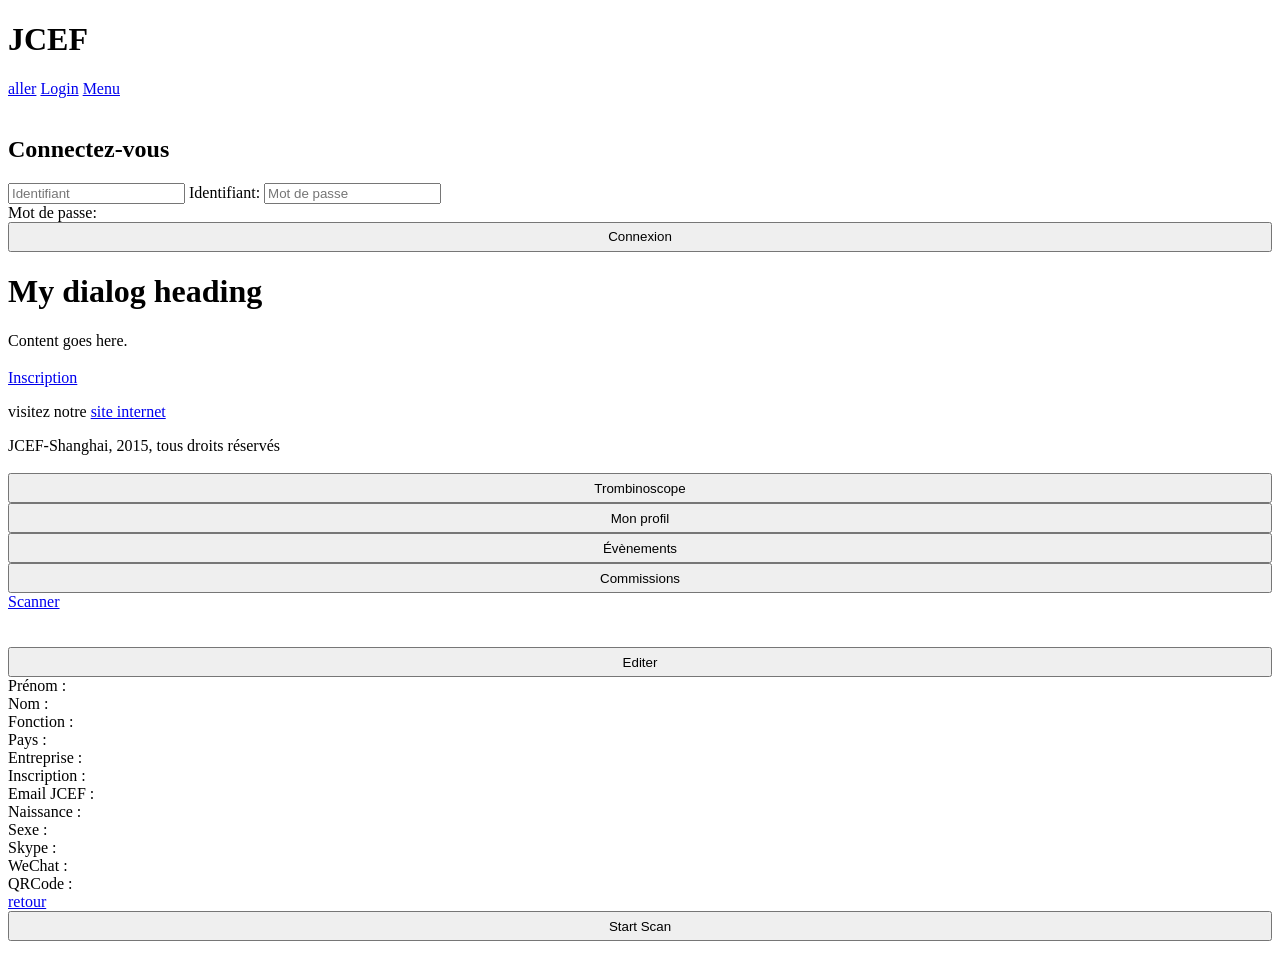
==== www/index.html @ 88a31dd6 "ajout trombi commissions + détail utilisateur" ====
<!DOCTYPE html>
<html>
    <head>
        <meta charset="utf-8" />
        <meta name="format-detection" content="telephone=no" />
        <meta name="viewport" content="user-scalable=no, initial-scale=1, maximum-scale=1, minimum-scale=1, width=device-width, height=device-height, target-densitydpi=device-dpi" />
        <link rel="stylesheet" href="js/jquery/jquery.mobile-1.4.5.min.css" />
        <script src="js/jquery/jquery-1.11.1.min.js"></script>
        <script src="js/jquery/jquery.mobile-1.4.5.min.js"></script>
        <script src="js/mustache.js"></script>
        <link rel="stylesheet" type="text/css" href="css/index.css" />
    </head>

    <body>

<!-- Header commun à toutes les pages -->
    <div data-role="header" data-position="fixed" data-theme="a">	<a href="#main_menu" data-transition="reveal" class="f-menu menu_control ui-btn-right ui-btn-corner-all ui-btn ui-icon-grid ui-btn-icon-notext ui-shadow" data-form="ui-icon" data-role="button"><span></span></a>
         <h1>JCEF</h1>

    </div>


    <div data-role="page" id="startPage">
        <a id="callScanPage" href="#scanPage">aller</a>
        <a id="callLoginPage" href="#loginPage">Login</a>
        <a id="callMenuPage" href="#menuPage">Menu</a>
        </div>
    


<!-- page de connexion si l'utilisateur n'a pas d'identifiant enregistré ou si celui-ci ne fonctionne plus -->
        <div data-role="page" id="loginPage">
            <div class= "statusBar">&nbsp;</div>
                    <div data-role="content" id="content">
                        <article id="connexionForm" class="component">
                            <header>
                                <h2>Connectez-vous</h2>
                            </header>
                                <div data-role="fieldcontain" class="ui-hide-label">
                                    <input type="text" class="largeInput" id="user_uuid" value="" placeholder="Identifiant" />
                                    <label for="user_uuid">Identifiant:</label>
                                    <input type="password" class="largeInput" id="user_password" value="" placeholder="Mot de passe" /> <br/>
                                    <label for="user_password">Mot de passe:</label>
                                </div>
                            <button data-theme="a" data-form="ui-btn-up-a" class=" ui-btn ui-btn-a ui-btn-icon-left ui-shadow ui-corner-all ui-icon-check" onclick="login()" data-role="none">Connexion</button>
                        </article>
                        <div data-role="popup" id="popupLogin" class="ui-content">
	                    	<div data-role="header">
		                    	<h1>My dialog heading</h1>
		                    </div>
		                    <div data-role="content">
			                    <p>Content goes here.</p>
			                </div>
			            </div>
                        <article id="otherPossibilities" class="component">
                            <header>
                                <h2></h2>
                            </header>
                            <div class="smallButtonBar">
                                <div class="smallButtonBarItem">
                                    <a href="#subscription" class="smallButtonBarItemButton" data-role="none">Inscription</a>
                                </div>
                            </div>
                        </article>

                        <footer>
                            <p>visitez notre <a href="http://dev-app.jcef-shanghai.com/Cartes/Site/View/">site internet</a> </p>
                            <div class="copyright">
                                JCEF-Shanghai, 2015, tous droits réservés
                            </div>
                        </footer>
                    </div>
        </div>
<!-- popup modèle 
        <div data-role="popup" class="popupBasic">
            	<h2></h2>
            	<p></p>       
            	<a data-inline="true" data-role="button" data-rel="back" href="#">Ok</a>        
            </div>
        
        <div data-role="popup" class="modalBasic">
            <h2></h2>
	        <p></p>
            <a id="kobutton" data-inline="true" data-role="button" href="#">Annuler</a>
            <a id="okbutton" data-inline="true" data-role="button" href="#">Confirmer</a>
        </div>
-->
            
<!-- Menu utilisateur -->
        <div data-role="page" id="menuPage">
            <div class= "statusBar">&nbsp;</div>  
        
           <div role='main' id='Boutons'>
             <button data-theme="a" data-form="ui-btn-up-a" class=" ui-btn ui-btn-a ui-btn-icon-left ui-shadow ui-corner-all ui-icon-check" onclick="openUsrTrombi();" data-role="none">Trombinoscope</button>
             <button data-theme="a" data-form="ui-btn-up-a" class=" ui-btn ui-btn-a ui-btn-icon-left ui-shadow ui-corner-all ui-icon-check" onclick="openMyProfil();" data-role="none">Mon profil</button>
             <button data-theme="a" data-form="ui-btn-up-a" class=" ui-btn ui-btn-a ui-btn-icon-left ui-shadow ui-corner-all ui-icon-check" onclick="openEvTrombi();" data-role="none">Évènements</button>
             <button data-theme="a" data-form="ui-btn-up-a" class=" ui-btn ui-btn-a ui-btn-icon-left ui-shadow ui-corner-all ui-icon-check" onclick="openComTrombi();" data-role="none">Commissions</button>
             <a href="#scanPage">Scanner</a>
           </div>
        </div>

<!-- Page de listing des prochains évènements affichée après le login -->
        <div data-role="page" id="eventTrombiPage">
            <div role='main' id='trombiEvents'></div>
        </div>

<!-- Page de listing des commissions -->
        <div data-role="page" id="comTrombiPage">
            <div role='main' id='trombiCommissions'></div>
        </div>

<!-- trombinoscope utilisateur -->
        <div data-role="page" id="users_trombinoscope">
            <div class= "statusBar">&nbsp;</div>
            <div role='main' id='trombiUsers'></div>
        </div>

<!-- pade de profil utilisateur -->
        <div data-role="page" id="user_profil">
            <div class= "statusBar">&nbsp;</div>
            <div role="main" id="userProfilDetails">
                <button data-theme="a" data-form="ui-btn-up-a" class=" ui-btn ui-btn-a ui-btn-icon-left ui-shadow ui-corner-all ui-icon-check" onclick="openEditUserProfil()" data-role="none">Editer</button>        
                <div id='userDetails'>
                   <div>
                    <div id="user_picture">             
                    </div>
                    </div>
                    <div>
                    <div id="user_surname">
                        Prénom : <span id="userVisuSurname"></span>
                    </div>
                    </div>
                    <div>
                    <div id="user_name">
                        Nom :  
                    </div>
                    </div>
                    <div>
                    <div id="user_jcef_function">
                        Fonction : 
                    </div>
                    </div>
                    <div>
                    <div id="user_nation">
                        Pays : 
                    </div>
                    </div>
                    <div>
                    <div id="user_company">
                        Entreprise : 
                    </div>
                    </div>
                    <div>
                    <div id="user_subscription_date">
                        Inscription : 
                    </div>
                    </div>
                    <div>
                    <div id="user_email_jcef">
                        Email JCEF :
                    </div>
                    </div>
                    <div>
                    <div id="user_birth">
                        Naissance :
                    </div>
                    </div>
                    <div>
                    <div id="user_sex">
                        Sexe : 
                    </div>
                    </div>
                    <div>
                    <div id="user_skype">
                        Skype : 
                    </div>
                    </div>
                    <div>
                    <div id="user_weixin">
                        WeChat : 
                    </div>
                    </div>
                    <div>
                    <div id="user_qr_code_url">
                        QRCode : 
                        <img src="https://chart.googleapis.com/chart?cht=qr&chl='.$user_concerned->user_qr_code_url.'&chs=100x100&choe=UTF-8&chld=L|2" alt="">
                    </div>
                    </div>
                </div>
            </div>
		</div>
    
<!-- page de lancement du scan d'un QRCode -->   
    <div data-role="page" id="scanPage">
        <div role="main" id="scanLaunchingPage">
            <a id="back" href="#startPage">retour</a>
            <button id="startScan">Start Scan</button>
            <div id="results"></div>
        </div>
    </div>
        
<!-- Panel menu de droite -->
    <div data-role="panel" id="main_menu" data-position="right" data-display="overlay" data-theme="a">
        <ul data-role="listview" id="menu_contents">
        </ul>
    </div>

        <script type="text/javascript" src="cordova.js"></script>
        <script type="text/javascript" src="js/app.js"></script>
    </body>
</html>
---- www/css/index.css ----
body {
    margin-top: 20px;
}

button {
    width: 100%;
    height: 30px;
}
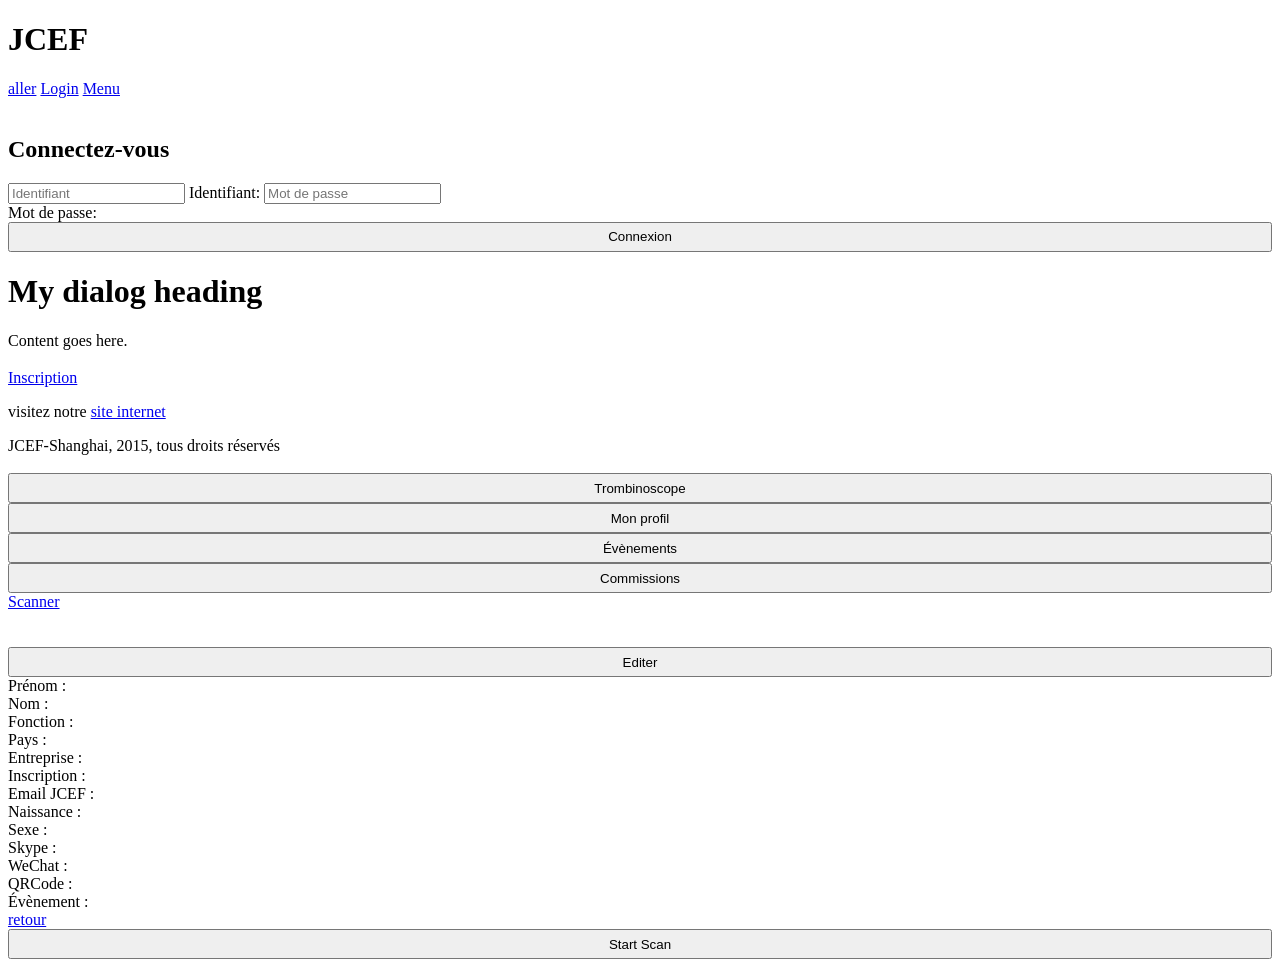
==== commit 83195dec: "ajout du bouton conditionnel de scan des codes" ====
--- a/www/index.html
+++ b/www/index.html
@@ -115,7 +115,7 @@
             <div role='main' id='trombiUsers'></div>
         </div>
 
-<!-- pade de profil utilisateur -->
+<!-- Profil utilisateur -->
         <div data-role="page" id="user_profil">
             <div class= "statusBar">&nbsp;</div>
             <div role="main" id="userProfilDetails">
@@ -189,6 +189,16 @@
                 </div>
             </div>
 		</div>
+   
+<!-- Event Profil -->
+       <div data-role="page" id="event_profil">
+           <div role="main" id="eventProfilDetails">
+               <div id="eventVisuSurname">
+                        Évènement : <span id="eventVisuSurname"></span>
+                </div>
+                <div id="startscan"></div>
+           </div>
+       </div>
     
 <!-- page de lancement du scan d'un QRCode -->   
     <div data-role="page" id="scanPage">
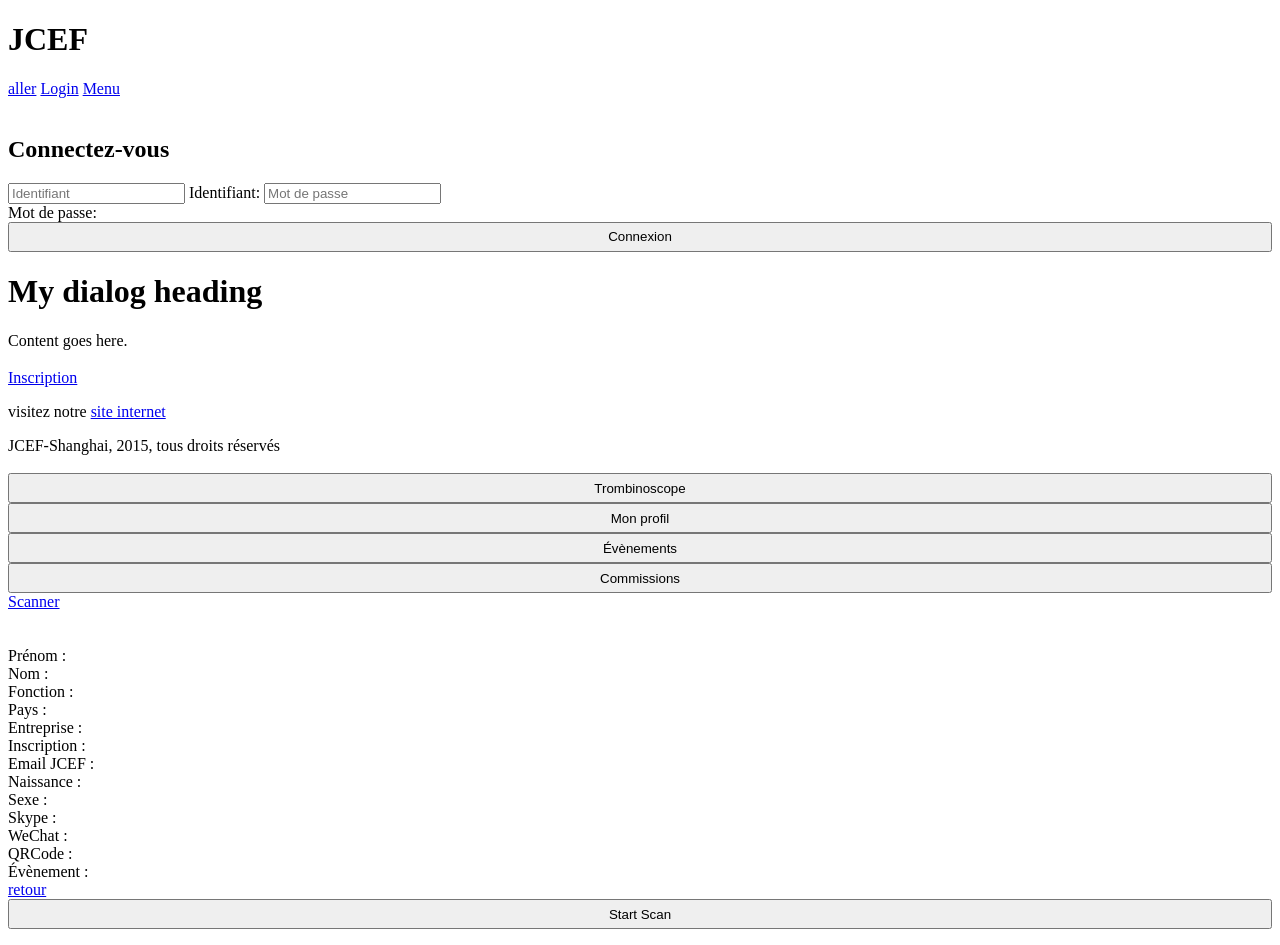
==== commit 8623391c: "ajout autocorrection + page de scan" ====
--- a/www/index.html
+++ b/www/index.html
@@ -21,8 +21,8 @@
 
 
     <div data-role="page" id="startPage">
-        <a id="callScanPage" href="#scanPage">aller</a>
-        <a id="callLoginPage" href="#loginPage">Login</a>
+        <a id="callScanPage" href="#">aller</a>
+        <a id="callLoginPage" href="#" onclick="openLogin()">Login</a>
         <a id="callMenuPage" href="#menuPage">Menu</a>
         </div>
     
@@ -118,8 +118,7 @@
 <!-- Profil utilisateur -->
         <div data-role="page" id="user_profil">
             <div class= "statusBar">&nbsp;</div>
-            <div role="main" id="userProfilDetails">
-                <button data-theme="a" data-form="ui-btn-up-a" class=" ui-btn ui-btn-a ui-btn-icon-left ui-shadow ui-corner-all ui-icon-check" onclick="openEditUserProfil()" data-role="none">Editer</button>        
+            <div role="main" id="userProfilDetails">      
                 <div id='userDetails'>
                    <div>
                     <div id="user_picture">             
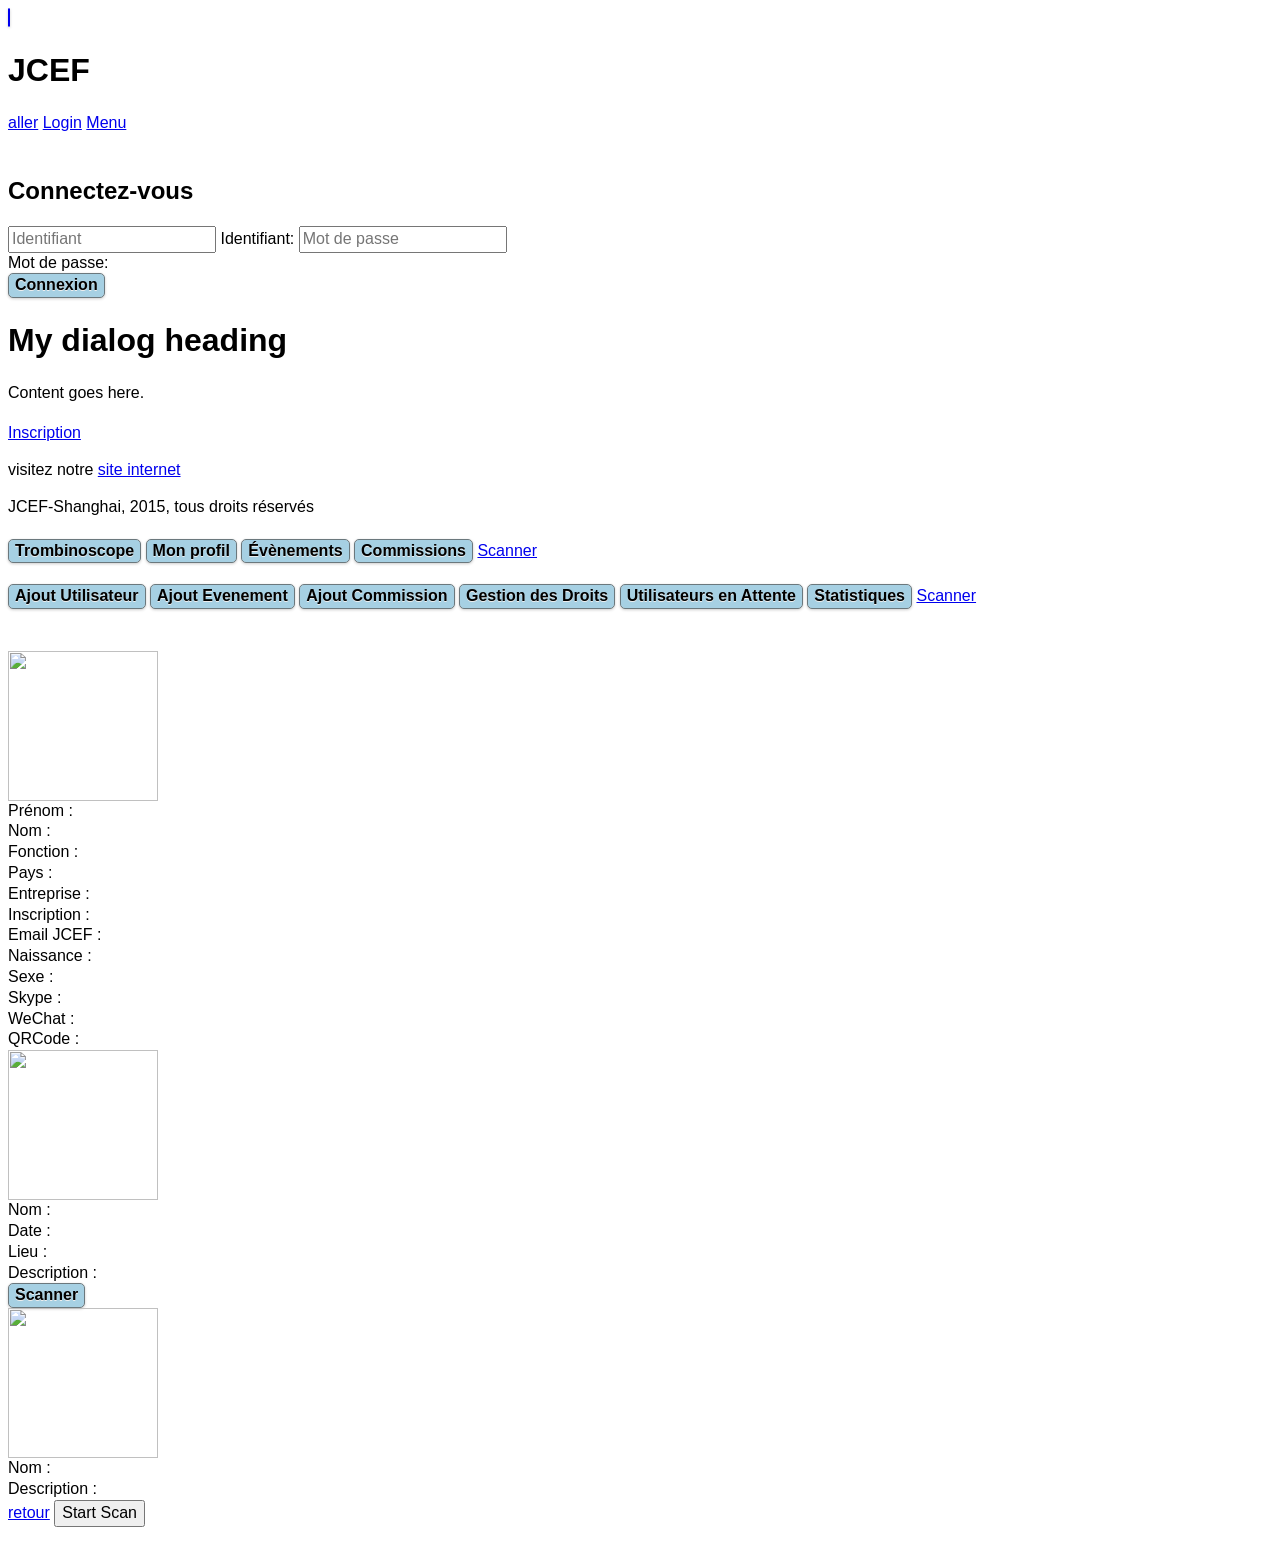
==== commit d0e9075a: "Panel Admin, Trombis, Ajout User" ====
--- a/www/index.html
+++ b/www/index.html
@@ -8,7 +8,7 @@
         <script src="js/jquery/jquery-1.11.1.min.js"></script>
         <script src="js/jquery/jquery.mobile-1.4.5.min.js"></script>
         <script src="js/mustache.js"></script>
-        <link rel="stylesheet" type="text/css" href="css/index.css" />
+        <link rel="stylesheet" type="text/css" href="css/JCEF-Mobile-Theme.css" />
     </head>
 
     <body>
@@ -99,6 +99,22 @@
            </div>
         </div>
 
+
+<!-- Menu utilisateur -->
+<div data-role="page" id="adminPage">
+    <div class= "statusBar">&nbsp;</div>  
+
+   <div role='main' id='Boutons'>
+     <button data-theme="a" data-form="ui-btn-up-a" class=" ui-btn ui-btn-a ui-btn-icon-left ui-shadow ui-corner-all ui-icon-check" onclick="openAddUser();" data-role="none">Ajout Utilisateur</button>
+     <button data-theme="a" data-form="ui-btn-up-a" class=" ui-btn ui-btn-a ui-btn-icon-left ui-shadow ui-corner-all ui-icon-check" onclick="openAddEvent();" data-role="none">Ajout Evenement</button>
+     <button data-theme="a" data-form="ui-btn-up-a" class=" ui-btn ui-btn-a ui-btn-icon-left ui-shadow ui-corner-all ui-icon-check" onclick="openAddCom();" data-role="none">Ajout Commission</button>
+     <button data-theme="a" data-form="ui-btn-up-a" class=" ui-btn ui-btn-a ui-btn-icon-left ui-shadow ui-corner-all ui-icon-check" onclick="openGestionDroits();" data-role="none">Gestion des Droits</button>
+     <button data-theme="a" data-form="ui-btn-up-a" class=" ui-btn ui-btn-a ui-btn-icon-left ui-shadow ui-corner-all ui-icon-check" onclick="openUsersAttente();" data-role="none">Utilisateurs en Attente</button>
+     <button data-theme="a" data-form="ui-btn-up-a" class=" ui-btn ui-btn-a ui-btn-icon-left ui-shadow ui-corner-all ui-icon-check" onclick="openStatistiques();" data-role="none">Statistiques</button>
+     <a href="#scanPage">Scanner</a>
+   </div>
+</div>
+
 <!-- Page de listing des prochains évènements affichée après le login -->
         <div data-role="page" id="eventTrombiPage">
             <div role='main' id='trombiEvents'></div>
@@ -121,68 +137,79 @@
             <div role="main" id="userProfilDetails">      
                 <div id='userDetails'>
                    <div>
-                    <div id="user_picture">             
-                    </div>
-                    </div>
-                    <div>
-                    <div id="user_surname">
+                    <div id="user_picture">
+                        <img id="userVisuImage" style="display:block; width:150px;height:150px;" src="" alt="">             
+                    </div>
+                    </div>
+                    <div>
+                    <div id="user_browse_picture">
+                        <span id="userBrowsePicture"></span>
+                    </div>
+                    </div>
+                    <div>
+                    <div id="div_user_surname">
                         Prénom : <span id="userVisuSurname"></span>
                     </div>
                     </div>
                     <div>
-                    <div id="user_name">
-                        Nom :  
-                    </div>
-                    </div>
-                    <div>
-                    <div id="user_jcef_function">
-                        Fonction : 
-                    </div>
-                    </div>
-                    <div>
-                    <div id="user_nation">
-                        Pays : 
-                    </div>
-                    </div>
-                    <div>
-                    <div id="user_company">
-                        Entreprise : 
-                    </div>
-                    </div>
-                    <div>
-                    <div id="user_subscription_date">
-                        Inscription : 
-                    </div>
-                    </div>
-                    <div>
-                    <div id="user_email_jcef">
-                        Email JCEF :
-                    </div>
-                    </div>
-                    <div>
-                    <div id="user_birth">
-                        Naissance :
-                    </div>
-                    </div>
-                    <div>
-                    <div id="user_sex">
-                        Sexe : 
-                    </div>
-                    </div>
-                    <div>
-                    <div id="user_skype">
-                        Skype : 
-                    </div>
-                    </div>
-                    <div>
-                    <div id="user_weixin">
-                        WeChat : 
-                    </div>
-                    </div>
-                    <div>
-                    <div id="user_qr_code_url">
+                    <div id="div_user_name">
+                        Nom : <span id="userVisuName"></span> 
+                    </div>
+                    </div>
+                    <div>
+                    <div id="div_user_jcef_function">
+                        Fonction : <span id="userVisuFonction"></span> 
+                    </div>
+                    </div>
+                    <div>
+                    <div id="div_user_nation">
+                        Pays : <span id="userVisuPays"></span> 
+                    </div>
+                    </div>
+                    <div>
+                    <div id="div_user_company">
+                        Entreprise : <span id="userVisuEntreprise"></span> 
+                    </div>
+                    </div>
+                    <div>
+                    <div id="div_user_subscription_date">
+                        Inscription : <span id="userVisuInscription"></span> 
+                    </div>
+                    </div>
+                    <div>
+                    <div id="div_user_email_jcef">
+                        Email JCEF :  <span id="userVisuEmailJCEF"></span> 
+                    </div>
+                    </div>
+                    <div>
+                    <div id="div_user_birth">
+                        Naissance :  <span id="userVisuNaissance"></span> 
+                    </div>
+                    </div>
+                    <div>
+                    <div id="div_user_sex">
+                        Sexe :  <span id="userVisuSexe"></span> 
+                    </div>
+                    </div>
+                    <div>
+                    <div id="div_user_skype">
+                        Skype : <span id="userVisuSkype"></span> 
+                    </div>
+                    </div>
+                    <div>
+                    <div id="div_user_weixin">
+                        WeChat : <span id="userVisuWechat"></span> 
+                    </div>
+                    </div>
+                    <div>
+                    <div id="div_user_qr_code_url">
                         QRCode : 
-                        <img src="https://chart.googleapis.com/chart?cht=qr&chl='.$user_concerned->user_qr_code_url.'&chs=100x100&choe=UTF-8&chld=L|2" alt="">
+                        <img id="userVisuQRCode" src="" alt="">
+                    </div>
+                    </div>
+                    <div>
+                    <div id="userVisuAddButton"> 
+                        
                     </div>
                     </div>
                 </div>
@@ -192,12 +219,44 @@
 <!-- Event Profil -->
        <div data-role="page" id="event_profil">
            <div role="main" id="eventProfilDetails">
-               <div id="eventVisuSurname">
-                        Évènement : <span id="eventVisuSurname"></span>
-                </div>
-                <div id="startscan"></div>
+               
+                        <div id="ev_picture">
+                            <img id="eventVisuImage" style="display:block; width:150px;height:150px;" src="" alt="">             
+                        </div>
+                        <div id="ev_name">
+                            Nom : <span id="eventVisuName"></span>
+                        </div>
+                        <div id="ev_date">
+                            Date : <span id="eventVisuDate"></span>
+                        </div>
+                        <div id="ev_address">
+                            Lieu : <span id="eventVisuLieu"></span>
+                        </div>
+                        <div id="ev_description">
+                            Description : <span id="eventVisuDescription"></span>
+                        </div>
+                
+                        <div id="startscan">
+                            <button data-theme="a" data-form="ui-btn-up-a" class=" ui-btn ui-btn-a ui-btn-icon-left ui-shadow ui-corner-all ui-icon-check" onclick="startScan()" data-role="none">Scanner</button>
+                        </div>
            </div>
        </div>
+
+<!-- Com Profil -->
+<div data-role="page" id="com_profil">
+   <div role="main" id="comProfilDetails">
+       
+            <div id="com_picture">
+                <img id="comVisuImage" style="display:block; width:150px;height:150px;" src="" alt="">             
+            </div>
+            <div id="com_name">
+                Nom : <span id="comVisuName"></span>
+            </div>
+            <div id="com_description">
+                Description : <span id="comVisuDescription"></span>
+            </div>
+    </div>
+</div>
     
 <!-- page de lancement du scan d'un QRCode -->   
     <div data-role="page" id="scanPage">
@@ -211,6 +270,8 @@
 <!-- Panel menu de droite -->
     <div data-role="panel" id="main_menu" data-position="right" data-display="overlay" data-theme="a">
         <ul data-role="listview" id="menu_contents">
+            <ul data-role="listview" id="admin_menu_contents">
+            </ul>
         </ul>
     </div>
 
--- a/www/css/JCEF-Mobile-Theme.css
+++ b/www/css/JCEF-Mobile-Theme.css
@@ -0,0 +1,747 @@
+/*!
+* jQuery Mobile 1.4.5
+* Git HEAD hash: 68e55e78b292634d3991c795f06f5e37a512decc <> Date: Fri Oct 31 2014 17:33:30 UTC
+* http://jquerymobile.com
+*
+* Copyright 2010, 2014 jQuery Foundation, Inc. and othercontributors
+* Released under the MIT license.
+* http://jquery.org/license
+*
+*/
+
+
+/* Globals */
+/* Font
+-----------------------------------------------------------------------------------------------------------*/
+html {
+	font-size: 100%;
+}
+body,
+input,
+select,
+textarea,
+button,
+.ui-btn {
+	font-size: 1em;
+	line-height: 1.3;
+	  font-family: sans-serif /*{global-font-family}*/;
+}
+legend,
+.ui-input-text input,
+.ui-input-search input {
+	color: inherit;
+	text-shadow: inherit;
+}
+/* Form labels (overrides font-weight bold in bars, and mini font-size) */
+.ui-mobile label,
+div.ui-controlgroup-label {
+	font-weight: normal;
+	font-size: 16px;
+}
+/* Separators
+-----------------------------------------------------------------------------------------------------------*/
+/* Field contain separator (< 28em) */
+.ui-field-contain {
+	border-bottom-color: #828282;
+	border-bottom-color: rgba(0,0,0,.15);
+	border-bottom-width: 1px;
+	border-bottom-style: solid;
+}
+/* Table opt-in classes: strokes between each row, and alternating row stripes */
+/* Classes table-stroke and table-stripe are deprecated in 1.4. */
+.table-stroke thead th,
+.table-stripe thead th,
+.table-stripe tbody tr:last-child {
+	border-bottom: 1px solid #d6d6d6; /* non-RGBA fallback */
+	border-bottom: 1px solid rgba(0,0,0,.1);
+}
+.table-stroke tbody th,
+.table-stroke tbody td {
+	border-bottom: 1px solid #e6e6e6; /* non-RGBA fallback  */
+	border-bottom: 1px solid rgba(0,0,0,.05);
+}
+.table-stripe.table-stroke tbody tr:last-child th,
+.table-stripe.table-stroke tbody tr:last-child td {
+	border-bottom: 0;
+}
+.table-stripe tbody tr:nth-child(odd) td,
+.table-stripe tbody tr:nth-child(odd) th {
+	background-color: #eeeeee; /* non-RGBA fallback  */
+	background-color: rgba(0,0,0,.04);
+}
+/* Buttons
+-----------------------------------------------------------------------------------------------------------*/
+.ui-btn,
+label.ui-btn {
+	font-weight: bold;
+	border-width: 1px;
+	border-style: solid;
+}
+.ui-btn {
+	text-decoration: none !important;
+}
+.ui-btn-active {
+	cursor: pointer;
+}
+/* Corner rounding
+-----------------------------------------------------------------------------------------------------------*/
+/* Class ui-btn-corner-all deprecated in 1.4 */
+.ui-corner-all {
+	-webkit-border-radius: .6em /*{global-radii-blocks}*/;
+	border-radius: .6em /*{global-radii-blocks}*/;
+}
+/* Buttons */
+.ui-btn-corner-all,
+.ui-btn.ui-corner-all,
+/* Slider track */
+.ui-slider-track.ui-corner-all,
+/* Flipswitch */
+.ui-flipswitch.ui-corner-all,
+/* Count bubble */
+.ui-li-count {
+	-webkit-border-radius: .3125em /*{global-radii-buttons}*/;
+	border-radius: .3125em /*{global-radii-buttons}*/;
+}
+/* Icon-only buttons */
+.ui-btn-icon-notext.ui-btn-corner-all,
+.ui-btn-icon-notext.ui-corner-all {
+	-webkit-border-radius: 1em;
+	border-radius: 1em;
+}
+/* Radius clip workaround for cleaning up corner trapping */
+.ui-btn-corner-all,
+.ui-corner-all {
+	-webkit-background-clip: padding;
+	background-clip: padding-box;
+}
+/* Popup arrow */
+.ui-popup.ui-corner-all > .ui-popup-arrow-guide {
+	left: .6em /*{global-radii-blocks}*/;
+	right: .6em /*{global-radii-blocks}*/;
+	top: .6em /*{global-radii-blocks}*/;
+	bottom: .6em /*{global-radii-blocks}*/;
+}
+/* Shadow
+-----------------------------------------------------------------------------------------------------------*/
+.ui-shadow {
+	-webkit-box-shadow: 0 1px 3px /*{global-box-shadow-size}*/ rgba(0,0,0,.2) /*{global-box-shadow-color}*/;
+	-moz-box-shadow: 0 1px 3px /*{global-box-shadow-size}*/ rgba(0,0,0,.2) /*{global-box-shadow-color}*/;
+	box-shadow: 0 1px 3px /*{global-box-shadow-size}*/ rgba(0,0,0,.2) /*{global-box-shadow-color}*/;
+}
+.ui-shadow-inset {
+	-webkit-box-shadow: inset 0 1px 3px /*{global-box-shadow-size}*/ rgba(0,0,0,.2) /*{global-box-shadow-color}*/;
+	-moz-box-shadow: inset 0 1px 3px /*{global-box-shadow-size}*/ rgba(0,0,0,.2) /*{global-box-shadow-color}*/;
+	box-shadow: inset 0 1px 3px /*{global-box-shadow-size}*/ rgba(0,0,0,.2) /*{global-box-shadow-color}*/;
+}
+.ui-overlay-shadow {
+	-webkit-box-shadow: 0 0 12px 		rgba(0,0,0,.6);
+	-moz-box-shadow: 0 0 12px 			rgba(0,0,0,.6);
+	box-shadow: 0 0 12px 				rgba(0,0,0,.6);
+}
+/* Icons
+-----------------------------------------------------------------------------------------------------------*/
+.ui-btn-icon-left:after,
+.ui-btn-icon-right:after,
+.ui-btn-icon-top:after,
+.ui-btn-icon-bottom:after,
+.ui-btn-icon-notext:after {
+	background-color: #666666 /*{global-icon-color}*/;
+	background-color: rgba(0,0,0,.15) /*{global-icon-disc}*/;
+	background-position: center center;
+	background-repeat: no-repeat;
+	-webkit-border-radius: 1em;
+	border-radius: 1em;
+}
+/* Alt icons */
+.ui-alt-icon.ui-btn:after,
+.ui-alt-icon .ui-btn:after,
+html .ui-alt-icon.ui-checkbox-off:after,
+html .ui-alt-icon.ui-radio-off:after,
+html .ui-alt-icon .ui-checkbox-off:after,
+html .ui-alt-icon .ui-radio-off:after {
+	background-color: #666666 /*{global-icon-color}*/;
+	background-color: rgba(0,0,0,.15) /*{global-icon-disc}*/;
+}
+/* No disc */
+.ui-nodisc-icon.ui-btn:after,
+.ui-nodisc-icon .ui-btn:after {
+	background-color: transparent;
+}
+/* Icon shadow */
+.ui-shadow-icon.ui-btn:after,
+.ui-shadow-icon .ui-btn:after {
+	-webkit-box-shadow: 0 1px 0 rgba(255,255,255,.3) /*{global-icon-shadow}*/;
+	-moz-box-shadow: 0 1px 0 rgba(255,255,255,.3) /*{global-icon-shadow}*/;
+	box-shadow: 0 1px 0 rgba(255,255,255,.3) /*{global-icon-shadow}*/;
+}
+/* Checkbox and radio */
+.ui-btn.ui-checkbox-off:after,
+.ui-btn.ui-checkbox-on:after,
+.ui-btn.ui-radio-off:after,
+.ui-btn.ui-radio-on:after {
+	display: block;
+	width: 18px;
+	height: 18px;
+	margin: -9px 2px 0 2px;
+}
+.ui-checkbox-off:after,
+.ui-btn.ui-radio-off:after {
+	filter: Alpha(Opacity=30);
+	opacity: .3;
+}
+.ui-btn.ui-checkbox-off:after,
+.ui-btn.ui-checkbox-on:after {
+	-webkit-border-radius: .1875em;
+	border-radius: .1875em;
+}
+.ui-btn.ui-checkbox-off:after {
+	background-color: #666;
+	background-color: rgba(0,0,0,.3);
+}
+.ui-radio .ui-btn.ui-radio-on:after {
+	background-image: none;
+	background-color: #fff;
+	width: 8px;
+	height: 8px;
+	border-width: 5px;
+	border-style: solid; 
+}
+.ui-alt-icon.ui-btn.ui-radio-on:after,
+.ui-alt-icon .ui-btn.ui-radio-on:after {
+	background-color: #000;
+}
+/* Loader */
+.ui-icon-loading {
+	background: url("images/ajax-loader.gif");
+	background-size: 2.875em 2.875em;
+}
+/* Swatches */
+/* A
+-----------------------------------------------------------------------------------------------------------*/
+/* Bar: Toolbars, dividers, slider track */
+.ui-bar-a,
+.ui-page-theme-a .ui-bar-inherit,
+html .ui-bar-a .ui-bar-inherit,
+html .ui-body-a .ui-bar-inherit,
+html body .ui-group-theme-a .ui-bar-inherit {
+	background-color: #469dd6 /*{a-bar-background-color}*/;
+	border-color: #265675 /*{a-bar-border}*/;
+	color: #ffffff /*{a-bar-color}*/;
+	text-shadow: 0 /*{a-bar-shadow-x}*/ 1px /*{a-bar-shadow-y}*/ 0 /*{a-bar-shadow-radius}*/ #444444 /*{a-bar-shadow-color}*/;
+	font-weight: bold;
+}
+.ui-bar-a {
+	border-width: 1px;
+	border-style: solid;
+}
+/* Page and overlay */
+.ui-overlay-a,
+.ui-page-theme-a,
+.ui-page-theme-a .ui-panel-wrapper {
+	background-color: #d1e0ea /*{a-page-background-color}*/;
+	border-color: #d1e0ea /*{a-page-border}*/;
+	color: #000000 /*{a-page-color}*/;
+	text-shadow: 0 /*{a-page-shadow-x}*/ 1px /*{a-page-shadow-y}*/ 0 /*{a-page-shadow-radius}*/ #eeeeee /*{a-page-shadow-color}*/;
+}
+/* Body: Read-only lists, text inputs, collapsible content */
+.ui-body-a,
+.ui-page-theme-a .ui-body-inherit,
+html .ui-bar-a .ui-body-inherit,
+html .ui-body-a .ui-body-inherit,
+html body .ui-group-theme-a .ui-body-inherit,
+html .ui-panel-page-container-a {
+	background-color: #f0f8fb /*{a-body-background-color}*/;
+	border-color: #84888a /*{a-body-border}*/;
+	color: #000000 /*{a-body-color}*/;
+	text-shadow: 0 /*{a-body-shadow-x}*/ 1px /*{a-body-shadow-y}*/ 0 /*{a-body-shadow-radius}*/ #eeeeee /*{a-body-shadow-color}*/;
+}
+.ui-body-a {
+	border-width: 1px;
+	border-style: solid;
+}
+/* Links */
+.ui-page-theme-a a,
+html .ui-bar-a a,
+html .ui-body-a a,
+html body .ui-group-theme-a a {
+	color: #685dff /*{a-link-color}*/;
+	font-weight: bold;
+}
+.ui-page-theme-a a:visited,
+html .ui-bar-a a:visited,
+html .ui-body-a a:visited,
+html body .ui-group-theme-a a:visited {
+    color: #433ca5 /*{a-link-visited}*/;
+}
+.ui-page-theme-a a:hover,
+html .ui-bar-a a:hover,
+html .ui-body-a a:hover,
+html body .ui-group-theme-a a:hover {
+	color: #776aFF /*{a-link-hover}*/;
+}
+.ui-page-theme-a a:active,
+html .ui-bar-a a:active,
+html .ui-body-a a:active,
+html body .ui-group-theme-a a:active {
+	color: #685dff /*{a-link-active}*/;
+}
+/* Button up */
+.ui-page-theme-a .ui-btn,
+html .ui-bar-a .ui-btn,
+html .ui-body-a .ui-btn,
+html body .ui-group-theme-a .ui-btn,
+html head + body .ui-btn.ui-btn-a,
+/* Button visited */
+.ui-page-theme-a .ui-btn:visited,
+html .ui-bar-a .ui-btn:visited,
+html .ui-body-a .ui-btn:visited,
+html body .ui-group-theme-a .ui-btn:visited,
+html head + body .ui-btn.ui-btn-a:visited {
+	background-color: #a6d0e3 /*{a-bup-background-color}*/;
+	border-color: #6b787d /*{a-bup-border}*/;
+	color: #000000 /*{a-bup-color}*/;
+	text-shadow: 0 /*{a-bup-shadow-x}*/ 1px /*{a-bup-shadow-y}*/ 0 /*{a-bup-shadow-radius}*/ #eeeeee /*{a-bup-shadow-color}*/;
+}
+/* Button hover */
+.ui-page-theme-a .ui-btn:hover,
+html .ui-bar-a .ui-btn:hover,
+html .ui-body-a .ui-btn:hover,
+html body .ui-group-theme-a .ui-btn:hover,
+html head + body .ui-btn.ui-btn-a:hover {
+	background-color: #dbedf0 /*{a-bhover-background-color}*/;
+	border-color: #7b8a8c /*{a-bhover-border}*/;
+	color: #000000 /*{a-bhover-color}*/;
+	text-shadow: 0 /*{a-bhover-shadow-x}*/ 1px /*{a-bhover-shadow-y}*/ 0 /*{a-bhover-shadow-radius}*/ #eeeeee /*{a-bhover-shadow-color}*/;
+}
+/* Button down */
+.ui-page-theme-a .ui-btn:active,
+html .ui-bar-a .ui-btn:active,
+html .ui-body-a .ui-btn:active,
+html body .ui-group-theme-a .ui-btn:active,
+html head + body .ui-btn.ui-btn-a:active {
+	background-color: #c7e7ef /*{a-bdown-background-color}*/;
+	border-color: #7b8a8c /*{a-bdown-border}*/;
+	color: #000000 /*{a-bdown-color}*/;
+	text-shadow: 0 /*{a-bdown-shadow-x}*/ 1px /*{a-bdown-shadow-y}*/ 0 /*{a-bdown-shadow-radius}*/ #eeeeee /*{a-bdown-shadow-color}*/;
+}
+/* Active button */
+.ui-page-theme-a .ui-btn.ui-btn-active,
+html .ui-bar-a .ui-btn.ui-btn-active,
+html .ui-body-a .ui-btn.ui-btn-active,
+html body .ui-group-theme-a .ui-btn.ui-btn-active,
+html head + body .ui-btn.ui-btn-a.ui-btn-active,
+/* Active checkbox icon */
+.ui-page-theme-a .ui-checkbox-on:after,
+html .ui-bar-a .ui-checkbox-on:after,
+html .ui-body-a .ui-checkbox-on:after,
+html body .ui-group-theme-a .ui-checkbox-on:after,
+.ui-btn.ui-checkbox-on.ui-btn-a:after,
+/* Active flipswitch background */
+.ui-page-theme-a .ui-flipswitch-active,
+html .ui-bar-a .ui-flipswitch-active,
+html .ui-body-a .ui-flipswitch-active,
+html body .ui-group-theme-a .ui-flipswitch-active,
+html body .ui-flipswitch.ui-bar-a.ui-flipswitch-active,
+/* Active slider track */
+.ui-page-theme-a .ui-slider-track .ui-btn-active,
+html .ui-bar-a .ui-slider-track .ui-btn-active,
+html .ui-body-a .ui-slider-track .ui-btn-active,
+html body .ui-group-theme-a .ui-slider-track .ui-btn-active,
+html body div.ui-slider-track.ui-body-a .ui-btn-active {
+	background-color: #3388cc /*{a-active-background-color}*/;
+	border-color: #3388cc /*{a-active-border}*/;
+	color: #ffffff /*{a-active-color}*/;
+	text-shadow: 0 /*{a-active-shadow-x}*/ 1px /*{a-active-shadow-y}*/ 0 /*{a-active-shadow-radius}*/ #005599 /*{a-active-shadow-color}*/;
+}
+/* Active radio button icon */
+.ui-page-theme-a .ui-radio-on:after,
+html .ui-bar-a .ui-radio-on:after,
+html .ui-body-a .ui-radio-on:after,
+html body .ui-group-theme-a .ui-radio-on:after,
+.ui-btn.ui-radio-on.ui-btn-a:after {
+	border-color: #3388cc /*{a-active-background-color}*/;
+}
+/* Focus */
+.ui-page-theme-a .ui-btn:focus,
+html .ui-bar-a .ui-btn:focus,
+html .ui-body-a .ui-btn:focus,
+html body .ui-group-theme-a .ui-btn:focus,
+html head + body .ui-btn.ui-btn-a:focus,
+/* Focus buttons and text inputs with div wrap */
+.ui-page-theme-a .ui-focus,
+html .ui-bar-a .ui-focus,
+html .ui-body-a .ui-focus,
+html body .ui-group-theme-a .ui-focus,
+html head + body .ui-btn-a.ui-focus,
+html head + body .ui-body-a.ui-focus {
+	-webkit-box-shadow: 0 0 12px #3388cc /*{a-active-background-color}*/;
+	-moz-box-shadow: 0 0 12px #3388cc /*{a-active-background-color}*/;
+	box-shadow: 0 0 12px #3388cc /*{a-active-background-color}*/;
+}
+/* B
+-----------------------------------------------------------------------------------------------------------*/
+/* Bar: Toolbars, dividers, slider track */
+.ui-bar-b,
+.ui-page-theme-b .ui-bar-inherit,
+html .ui-bar-b .ui-bar-inherit,
+html .ui-body-b .ui-bar-inherit,
+html body .ui-group-theme-b .ui-bar-inherit {
+	background-color: #e9e9e9 /*{b-bar-background-color}*/;
+	border-color: #dddddd /*{b-bar-border}*/;
+	color: #333333 /*{b-bar-color}*/;
+	text-shadow: 0 /*{b-bar-shadow-x}*/ 1px /*{b-bar-shadow-y}*/ 0 /*{b-bar-shadow-radius}*/ #eeeeee /*{b-bar-shadow-color}*/;
+	font-weight: bold;
+}
+.ui-bar-b {
+	border-width: 1px;
+	border-style: solid;
+}
+/* Page and overlay */
+.ui-overlay-b,
+.ui-page-theme-b,
+.ui-page-theme-b .ui-panel-wrapper {
+	background-color: #f9f9f9 /*{b-page-background-color}*/;
+	border-color: #bbbbbb /*{b-page-border}*/;
+	color: #333333 /*{b-page-color}*/;
+	text-shadow: 0 /*{b-page-shadow-x}*/ 1px /*{b-page-shadow-y}*/ 0 /*{b-page-shadow-radius}*/ #f3f3f3 /*{b-page-shadow-color}*/;
+}
+/* Body: Read-only lists, text inputs, collapsible content */
+.ui-body-b,
+.ui-page-theme-b .ui-body-inherit,
+html .ui-bar-b .ui-body-inherit,
+html .ui-body-b .ui-body-inherit,
+html body .ui-group-theme-b .ui-body-inherit,
+html .ui-panel-page-container-b {
+	background-color: #ffffff /*{b-body-background-color}*/;
+	border-color: #dddddd /*{b-body-border}*/;
+	color: #333333 /*{b-body-color}*/;
+	text-shadow: 0 /*{b-body-shadow-x}*/ 1px /*{b-body-shadow-y}*/ 0 /*{b-body-shadow-radius}*/ #f3f3f3 /*{b-body-shadow-color}*/;
+}
+.ui-body-b {
+	border-width: 1px;
+	border-style: solid;
+}
+/* Links */
+.ui-page-theme-b a,
+html .ui-bar-b a,
+html .ui-body-b a,
+html body .ui-group-theme-b a {
+	color: #3388cc /*{b-link-color}*/;
+	font-weight: bold;
+}
+.ui-page-theme-b a:visited,
+html .ui-bar-b a:visited,
+html .ui-body-b a:visited,
+html body .ui-group-theme-b a:visited {
+    color: #3388cc /*{b-link-visited}*/;
+}
+.ui-page-theme-b a:hover,
+html .ui-bar-b a:hover,
+html .ui-body-b a:hover,
+html body .ui-group-theme-b a:hover {
+	color: #005599 /*{b-link-hover}*/;
+}
+.ui-page-theme-b a:active,
+html .ui-bar-b a:active,
+html .ui-body-b a:active,
+html body .ui-group-theme-b a:active {
+	color: #005599 /*{b-link-active}*/;
+}
+/* Button up */
+.ui-page-theme-b .ui-btn,
+html .ui-bar-b .ui-btn,
+html .ui-body-b .ui-btn,
+html body .ui-group-theme-b .ui-btn,
+html head + body .ui-btn.ui-btn-b,
+/* Button visited */
+.ui-page-theme-b .ui-btn:visited,
+html .ui-bar-b .ui-btn:visited,
+html .ui-body-b .ui-btn:visited,
+html body .ui-group-theme-b .ui-btn:visited,
+html head + body .ui-btn.ui-btn-b:visited {
+	background-color: #f6f6f6 /*{b-bup-background-color}*/;
+	border-color: #dddddd /*{b-bup-border}*/;
+	color: #333333 /*{b-bup-color}*/;
+	text-shadow: 0 /*{b-bup-shadow-x}*/ 1px /*{b-bup-shadow-y}*/ 0 /*{b-bup-shadow-radius}*/ #f3f3f3 /*{b-bup-shadow-color}*/;
+}
+/* Button hover */
+.ui-page-theme-b .ui-btn:hover,
+html .ui-bar-b .ui-btn:hover,
+html .ui-body-b .ui-btn:hover,
+html body .ui-group-theme-b .ui-btn:hover,
+html head + body .ui-btn.ui-btn-b:hover {
+	background-color: #ededed /*{b-bhover-background-color}*/;
+	border-color: #dddddd /*{b-bhover-border}*/;
+	color: #333333 /*{b-bhover-color}*/;
+	text-shadow: 0 /*{b-bhover-shadow-x}*/ 1px /*{b-bhover-shadow-y}*/ 0 /*{b-bhover-shadow-radius}*/ #f3f3f3 /*{b-bhover-shadow-color}*/;
+}
+/* Button down */
+.ui-page-theme-b .ui-btn:active,
+html .ui-bar-b .ui-btn:active,
+html .ui-body-b .ui-btn:active,
+html body .ui-group-theme-b .ui-btn:active,
+html head + body .ui-btn.ui-btn-b:active {
+	background-color: #e8e8e8 /*{b-bdown-background-color}*/;
+	border-color: #dddddd /*{b-bdown-border}*/;
+	color: #333333 /*{b-bdown-color}*/;
+	text-shadow: 0 /*{b-bdown-shadow-x}*/ 1px /*{b-bdown-shadow-y}*/ 0 /*{b-bdown-shadow-radius}*/ #f3f3f3 /*{b-bdown-shadow-color}*/;
+}
+/* Active button */
+.ui-page-theme-b .ui-btn.ui-btn-active,
+html .ui-bar-b .ui-btn.ui-btn-active,
+html .ui-body-b .ui-btn.ui-btn-active,
+html body .ui-group-theme-b .ui-btn.ui-btn-active,
+html head + body .ui-btn.ui-btn-b.ui-btn-active,
+/* Active checkbox icon */
+.ui-page-theme-b .ui-checkbox-on:after,
+html .ui-bar-b .ui-checkbox-on:after,
+html .ui-body-b .ui-checkbox-on:after,
+html body .ui-group-theme-b .ui-checkbox-on:after,
+.ui-btn.ui-checkbox-on.ui-btn-b:after,
+/* Active flipswitch background */
+.ui-page-theme-b .ui-flipswitch-active,
+html .ui-bar-b .ui-flipswitch-active,
+html .ui-body-b .ui-flipswitch-active,
+html body .ui-group-theme-b .ui-flipswitch-active,
+html body .ui-flipswitch.ui-bar-b.ui-flipswitch-active,
+/* Active slider track */
+.ui-page-theme-b .ui-slider-track .ui-btn-active,
+html .ui-bar-b .ui-slider-track .ui-btn-active,
+html .ui-body-b .ui-slider-track .ui-btn-active,
+html body .ui-group-theme-b .ui-slider-track .ui-btn-active,
+html body div.ui-slider-track.ui-body-b .ui-btn-active {
+	background-color: #3388cc /*{b-active-background-color}*/;
+	border-color: #3388cc /*{b-active-border}*/;
+	color: #ffffff /*{b-active-color}*/;
+	text-shadow: 0 /*{b-active-shadow-x}*/ 1px /*{b-active-shadow-y}*/ 0 /*{b-active-shadow-radius}*/ #005599 /*{b-active-shadow-color}*/;
+}
+/* Active radio button icon */
+.ui-page-theme-b .ui-radio-on:after,
+html .ui-bar-b .ui-radio-on:after,
+html .ui-body-b .ui-radio-on:after,
+html body .ui-group-theme-b .ui-radio-on:after,
+.ui-btn.ui-radio-on.ui-btn-b:after {
+	border-color: #3388cc /*{b-active-background-color}*/;
+}
+/* Focus */
+.ui-page-theme-b .ui-btn:focus,
+html .ui-bar-b .ui-btn:focus,
+html .ui-body-b .ui-btn:focus,
+html body .ui-group-theme-b .ui-btn:focus,
+html head + body .ui-btn.ui-btn-b:focus,
+/* Focus buttons and text inputs with div wrap */
+.ui-page-theme-b .ui-focus,
+html .ui-bar-b .ui-focus,
+html .ui-body-b .ui-focus,
+html body .ui-group-theme-b .ui-focus,
+html head + body .ui-btn-b.ui-focus,
+html head + body .ui-body-b.ui-focus {
+	-webkit-box-shadow: 0 0 12px #3388cc /*{b-active-background-color}*/;
+	-moz-box-shadow: 0 0 12px #3388cc /*{b-active-background-color}*/;
+	box-shadow: 0 0 12px #3388cc /*{b-active-background-color}*/;
+}
+
+
+/* C
+-----------------------------------------------------------------------------------------------------------*/
+/* Bar: Toolbars, dividers, slider track */
+.ui-bar-c,
+.ui-page-theme-c .ui-bar-inherit,
+html .ui-bar-c .ui-bar-inherit,
+html .ui-body-c .ui-bar-inherit,
+html body .ui-group-theme-c .ui-bar-inherit {
+	background-color: #e9e9e9 /*{c-bar-background-color}*/;
+	border-color: #dddddd /*{c-bar-border}*/;
+	color: #333333 /*{c-bar-color}*/;
+	text-shadow: 0 /*{c-bar-shadow-x}*/ 1px /*{c-bar-shadow-y}*/ 0 /*{c-bar-shadow-radius}*/ #eeeeee /*{c-bar-shadow-color}*/;
+	font-weight: bold;
+}
+.ui-bar-c {
+	border-width: 1px;
+	border-style: solid;
+}
+/* Page and overlay */
+.ui-overlay-c,
+.ui-page-theme-c,
+.ui-page-theme-c .ui-panel-wrapper {
+	background-color: #f9f9f9 /*{c-page-background-color}*/;
+	border-color: #bbbbbb /*{c-page-border}*/;
+	color: #333333 /*{c-page-color}*/;
+	text-shadow: 0 /*{c-page-shadow-x}*/ 1px /*{c-page-shadow-y}*/ 0 /*{c-page-shadow-radius}*/ #f3f3f3 /*{c-page-shadow-color}*/;
+}
+/* Body: Read-only lists, text inputs, collapsible content */
+.ui-body-c,
+.ui-page-theme-c .ui-body-inherit,
+html .ui-bar-c .ui-body-inherit,
+html .ui-body-c .ui-body-inherit,
+html body .ui-group-theme-c .ui-body-inherit,
+html .ui-panel-page-container-c {
+	background-color: #ffffff /*{c-body-background-color}*/;
+	border-color: #dddddd /*{c-body-border}*/;
+	color: #333333 /*{c-body-color}*/;
+	text-shadow: 0 /*{c-body-shadow-x}*/ 1px /*{c-body-shadow-y}*/ 0 /*{c-body-shadow-radius}*/ #f3f3f3 /*{c-body-shadow-color}*/;
+}
+.ui-body-c {
+	border-width: 1px;
+	border-style: solid;
+}
+/* Links */
+.ui-page-theme-c a,
+html .ui-bar-c a,
+html .ui-body-c a,
+html body .ui-group-theme-c a {
+	color: #3388cc /*{c-link-color}*/;
+	font-weight: bold;
+}
+.ui-page-theme-c a:visited,
+html .ui-bar-c a:visited,
+html .ui-body-c a:visited,
+html body .ui-group-theme-c a:visited {
+    color: #3388cc /*{c-link-visited}*/;
+}
+.ui-page-theme-c a:hover,
+html .ui-bar-c a:hover,
+html .ui-body-c a:hover,
+html body .ui-group-theme-c a:hover {
+	color: #005599 /*{c-link-hover}*/;
+}
+.ui-page-theme-c a:active,
+html .ui-bar-c a:active,
+html .ui-body-c a:active,
+html body .ui-group-theme-c a:active {
+	color: #005599 /*{c-link-active}*/;
+}
+/* Button up */
+.ui-page-theme-c .ui-btn,
+html .ui-bar-c .ui-btn,
+html .ui-body-c .ui-btn,
+html body .ui-group-theme-c .ui-btn,
+html head + body .ui-btn.ui-btn-c,
+/* Button visited */
+.ui-page-theme-c .ui-btn:visited,
+html .ui-bar-c .ui-btn:visited,
+html .ui-body-c .ui-btn:visited,
+html body .ui-group-theme-c .ui-btn:visited,
+html head + body .ui-btn.ui-btn-c:visited {
+	background-color: #f6f6f6 /*{c-bup-background-color}*/;
+	border-color: #dddddd /*{c-bup-border}*/;
+	color: #333333 /*{c-bup-color}*/;
+	text-shadow: 0 /*{c-bup-shadow-x}*/ 1px /*{c-bup-shadow-y}*/ 0 /*{c-bup-shadow-radius}*/ #f3f3f3 /*{c-bup-shadow-color}*/;
+}
+/* Button hover */
+.ui-page-theme-c .ui-btn:hover,
+html .ui-bar-c .ui-btn:hover,
+html .ui-body-c .ui-btn:hover,
+html body .ui-group-theme-c .ui-btn:hover,
+html head + body .ui-btn.ui-btn-c:hover {
+	background-color: #ededed /*{c-bhover-background-color}*/;
+	border-color: #dddddd /*{c-bhover-border}*/;
+	color: #333333 /*{c-bhover-color}*/;
+	text-shadow: 0 /*{c-bhover-shadow-x}*/ 1px /*{c-bhover-shadow-y}*/ 0 /*{c-bhover-shadow-radius}*/ #f3f3f3 /*{c-bhover-shadow-color}*/;
+}
+/* Button down */
+.ui-page-theme-c .ui-btn:active,
+html .ui-bar-c .ui-btn:active,
+html .ui-body-c .ui-btn:active,
+html body .ui-group-theme-c .ui-btn:active,
+html head + body .ui-btn.ui-btn-c:active {
+	background-color: #e8e8e8 /*{c-bdown-background-color}*/;
+	border-color: #dddddd /*{c-bdown-border}*/;
+	color: #333333 /*{c-bdown-color}*/;
+	text-shadow: 0 /*{c-bdown-shadow-x}*/ 1px /*{c-bdown-shadow-y}*/ 0 /*{c-bdown-shadow-radius}*/ #f3f3f3 /*{c-bdown-shadow-color}*/;
+}
+/* Active button */
+.ui-page-theme-c .ui-btn.ui-btn-active,
+html .ui-bar-c .ui-btn.ui-btn-active,
+html .ui-body-c .ui-btn.ui-btn-active,
+html body .ui-group-theme-c .ui-btn.ui-btn-active,
+html head + body .ui-btn.ui-btn-c.ui-btn-active,
+/* Active checkbox icon */
+.ui-page-theme-c .ui-checkbox-on:after,
+html .ui-bar-c .ui-checkbox-on:after,
+html .ui-body-c .ui-checkbox-on:after,
+html body .ui-group-theme-c .ui-checkbox-on:after,
+.ui-btn.ui-checkbox-on.ui-btn-c:after,
+/* Active flipswitch background */
+.ui-page-theme-c .ui-flipswitch-active,
+html .ui-bar-c .ui-flipswitch-active,
+html .ui-body-c .ui-flipswitch-active,
+html body .ui-group-theme-c .ui-flipswitch-active,
+html body .ui-flipswitch.ui-bar-c.ui-flipswitch-active,
+/* Active slider track */
+.ui-page-theme-c .ui-slider-track .ui-btn-active,
+html .ui-bar-c .ui-slider-track .ui-btn-active,
+html .ui-body-c .ui-slider-track .ui-btn-active,
+html body .ui-group-theme-c .ui-slider-track .ui-btn-active,
+html body div.ui-slider-track.ui-body-c .ui-btn-active {
+	background-color: #3388cc /*{c-active-background-color}*/;
+	border-color: #3388cc /*{c-active-border}*/;
+	color: #ffffff /*{c-active-color}*/;
+	text-shadow: 0 /*{c-active-shadow-x}*/ 1px /*{c-active-shadow-y}*/ 0 /*{c-active-shadow-radius}*/ #005599 /*{c-active-shadow-color}*/;
+}
+/* Active radio button icon */
+.ui-page-theme-c .ui-radio-on:after,
+html .ui-bar-c .ui-radio-on:after,
+html .ui-body-c .ui-radio-on:after,
+html body .ui-group-theme-c .ui-radio-on:after,
+.ui-btn.ui-radio-on.ui-btn-c:after {
+	border-color: #3388cc /*{c-active-background-color}*/;
+}
+/* Focus */
+.ui-page-theme-c .ui-btn:focus,
+html .ui-bar-c .ui-btn:focus,
+html .ui-body-c .ui-btn:focus,
+html body .ui-group-theme-c .ui-btn:focus,
+html head + body .ui-btn.ui-btn-c:focus,
+/* Focus buttons and text inputs with div wrap */
+.ui-page-theme-c .ui-focus,
+html .ui-bar-c .ui-focus,
+html .ui-body-c .ui-focus,
+html body .ui-group-theme-c .ui-focus,
+html head + body .ui-btn-c.ui-focus,
+html head + body .ui-body-c.ui-focus {
+	-webkit-box-shadow: 0 0 12px #3388cc /*{c-active-background-color}*/;
+	-moz-box-shadow: 0 0 12px #3388cc /*{c-active-background-color}*/;
+	box-shadow: 0 0 12px #3388cc /*{c-active-background-color}*/;
+}
+
+
+/* Structure */
+/* Disabled
+-----------------------------------------------------------------------------------------------------------*/
+/* Class ui-disabled deprecated in 1.4. :disabled not supported by IE8 so we use [disabled] */
+.ui-disabled,
+.ui-state-disabled,
+button[disabled],
+.ui-select .ui-btn.ui-state-disabled {
+	filter: Alpha(Opacity=30);
+	opacity: .3;
+	cursor: default !important;
+	pointer-events: none;
+}
+/* Focus state outline
+-----------------------------------------------------------------------------------------------------------*/
+.ui-btn:focus,
+.ui-btn.ui-focus {
+	outline: 0;
+}
+/* Unset box-shadow in browsers that don't do it right */
+.ui-noboxshadow .ui-shadow,
+.ui-noboxshadow .ui-shadow-inset,
+.ui-noboxshadow .ui-overlay-shadow,
+.ui-noboxshadow .ui-shadow-icon.ui-btn:after,
+.ui-noboxshadow .ui-shadow-icon .ui-btn:after,
+.ui-noboxshadow .ui-focus,
+.ui-noboxshadow .ui-btn:focus,
+.ui-noboxshadow  input:focus,
+.ui-noboxshadow .ui-panel {
+	-webkit-box-shadow: none !important;
+	-moz-box-shadow: none !important;
+	box-shadow: none !important;
+}
+.ui-noboxshadow .ui-btn:focus,
+.ui-noboxshadow .ui-focus {
+	outline-width: 1px;
+	outline-style: auto;
+}
+						
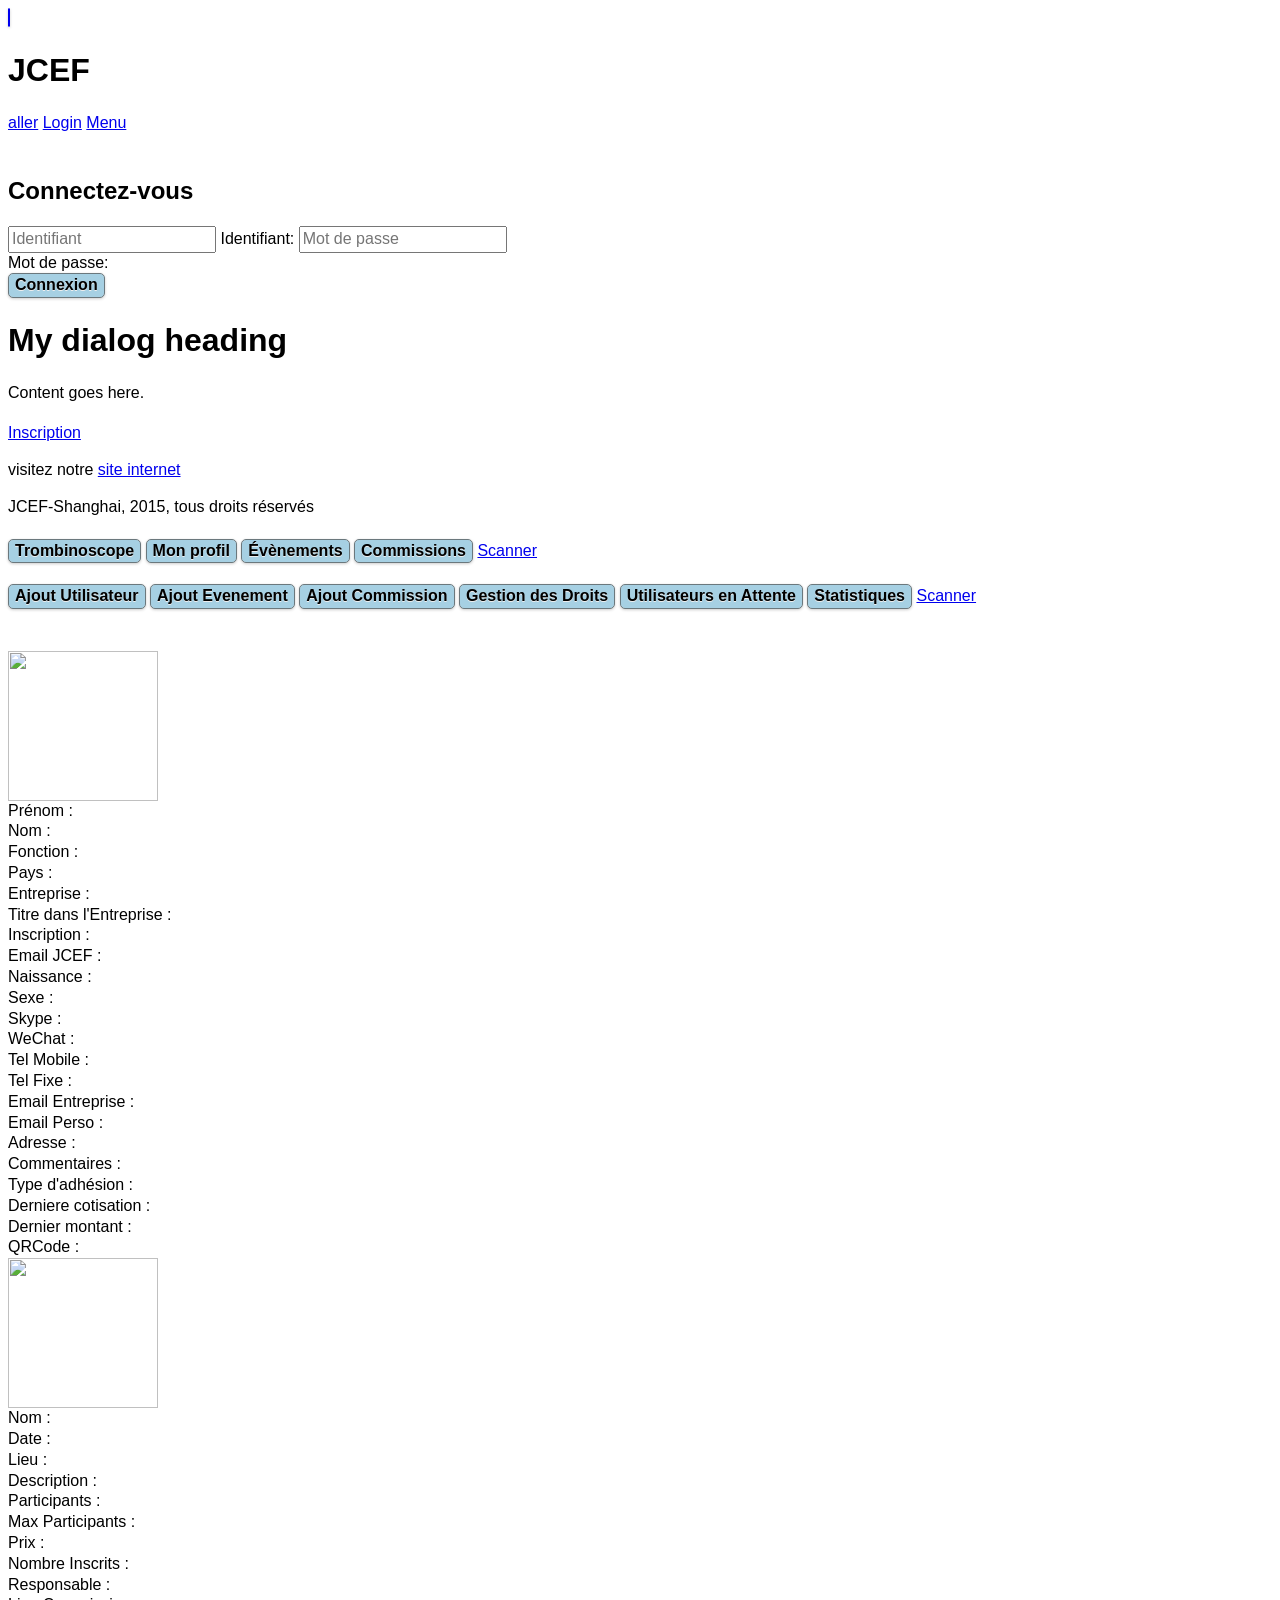
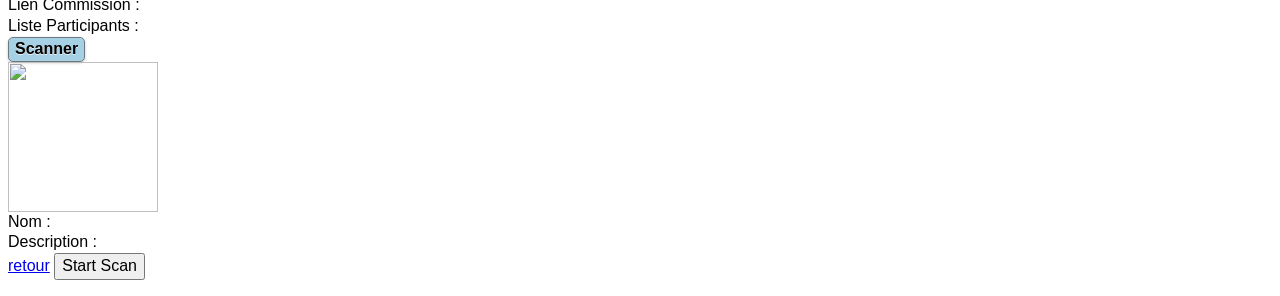
==== commit f6aa3783: "WS com,ev,user avec add, edit et view certains boutons ne fonctionnent pas et liens avec bbd" ====
--- a/www/index.html
+++ b/www/index.html
@@ -172,6 +172,11 @@
                     </div>
                     </div>
                     <div>
+                    <div id="div_user_company_title">
+                        Titre dans l'Entreprise : <span id="userVisuTitreEntreprise"></span> 
+                    </div>
+                    </div>
+                    <div>
                     <div id="div_user_subscription_date">
                         Inscription : <span id="userVisuInscription"></span> 
                     </div>
@@ -199,6 +204,51 @@
                     <div>
                     <div id="div_user_weixin">
                         WeChat : <span id="userVisuWechat"></span> 
+                    </div>
+                    </div>
+                    <div>
+                    <div id="div_user_cell_phone">
+                        Tel Mobile : <span id="userVisuTelMobile"></span> 
+                    </div>
+                    </div>
+                    <div>
+                    <div id="div_user_land_phone">
+                        Tel Fixe : <span id="userVisuTelFixe"></span> 
+                    </div>
+                    </div>
+                    <div>
+                    <div id="div_user_email_company">
+                        Email Entreprise : <span id="userVisuEmailEntrep"></span> 
+                    </div>
+                    </div>
+                    <div>
+                    <div id="div_user_email_perso">
+                        Email Perso : <span id="userVisuEmailPerso"></span> 
+                    </div>
+                    </div>
+                    <div>
+                    <div id="div_user_address">
+                        Adresse : <span id="userVisuAdresse"></span> 
+                    </div>
+                    </div>
+                    <div>
+                    <div id="div_user_comment">
+                        Commentaires : <span id="userVisuCommentaire"></span> 
+                    </div>
+                    </div>
+                    <div>
+                    <div id="div_user_type_adhesion">
+                        Type d'adhésion : <span id="userVisuTypeAdhesion"></span> 
+                    </div>
+                    </div>
+                    <div>
+                    <div id="div_user_derniere_cotisation">
+                        Derniere cotisation : <span id="userVisuDerniereCotisation"></span> 
+                    </div>
+                    </div>
+                    <div>
+                    <div id="div_user_dernier_montant">
+                        Dernier montant : <span id="userVisuDernierMontant"></span> 
                     </div>
                     </div>
                     <div>
@@ -208,8 +258,9 @@
                     </div>
                     </div>
                     <div>
-                    <div id="userVisuAddButton"> 
-                        
+                    <div id="userVisuAddButton">                        
+                    </div>
+                    <div id="userVisuEditButton">                        
                     </div>
                     </div>
                 </div>
@@ -220,20 +271,48 @@
        <div data-role="page" id="event_profil">
            <div role="main" id="eventProfilDetails">
                
-                        <div id="ev_picture">
+                        <div id="div_ev_picture">
                             <img id="eventVisuImage" style="display:block; width:150px;height:150px;" src="" alt="">             
                         </div>
-                        <div id="ev_name">
+                        <div id="div_ev_name">
                             Nom : <span id="eventVisuName"></span>
                         </div>
-                        <div id="ev_date">
+                        <div id="div_ev_date">
                             Date : <span id="eventVisuDate"></span>
                         </div>
-                        <div id="ev_address">
+                        <div id="div_ev_address">
                             Lieu : <span id="eventVisuLieu"></span>
                         </div>
-                        <div id="ev_description">
+                        <div id="div_ev_description">
                             Description : <span id="eventVisuDescription"></span>
+                        </div>
+                        <div id="ev_participants">
+                            Participants : <span id="eventVisuParticipants"></span>
+                        </div>
+                        <div id="ev_max_participants">
+                            Max Participants : <span id="eventVisuMaxParticipants"></span>
+                        </div>
+                        <div id="ev_price">
+                            Prix : <span id="eventVisuPrix"></span>
+                        </div>
+                        <div id="ev_nb_subscribed">
+                            Nombre Inscrits : <span id="eventVisuNbInscrits"></span>
+                        </div>
+                        <div id="ev_charged_member">
+                            Responsable : <span id="eventVisuResponsable"></span>
+                        </div>
+                        <div id="ev_com_linked">
+                            Lien Commission : <span id="eventVisuLienCom"></span>
+                        </div>
+                        <div id="ev_liste_participants">
+                            Liste Participants : <span id="eventVisuListeParticipants"></span>
+                        </div>
+
+                        <div>
+                        <div id="eventVisuAddButton">                        
+                        </div>
+                        <div id="eventVisuEditButton">                        
+                        </div>
                         </div>
                 
                         <div id="startscan">
@@ -243,7 +322,7 @@
        </div>
 
 <!-- Com Profil -->
-<div data-role="page" id="com_profil">
+<div data-role="page" id="commission_profil">
    <div role="main" id="comProfilDetails">
        
             <div id="com_picture">
@@ -254,6 +333,12 @@
             </div>
             <div id="com_description">
                 Description : <span id="comVisuDescription"></span>
+            </div>
+            <div>
+            <div id="comVisuAddButton">                        
+            </div>
+            <div id="comVisuEditButton">                        
+            </div>
             </div>
     </div>
 </div>
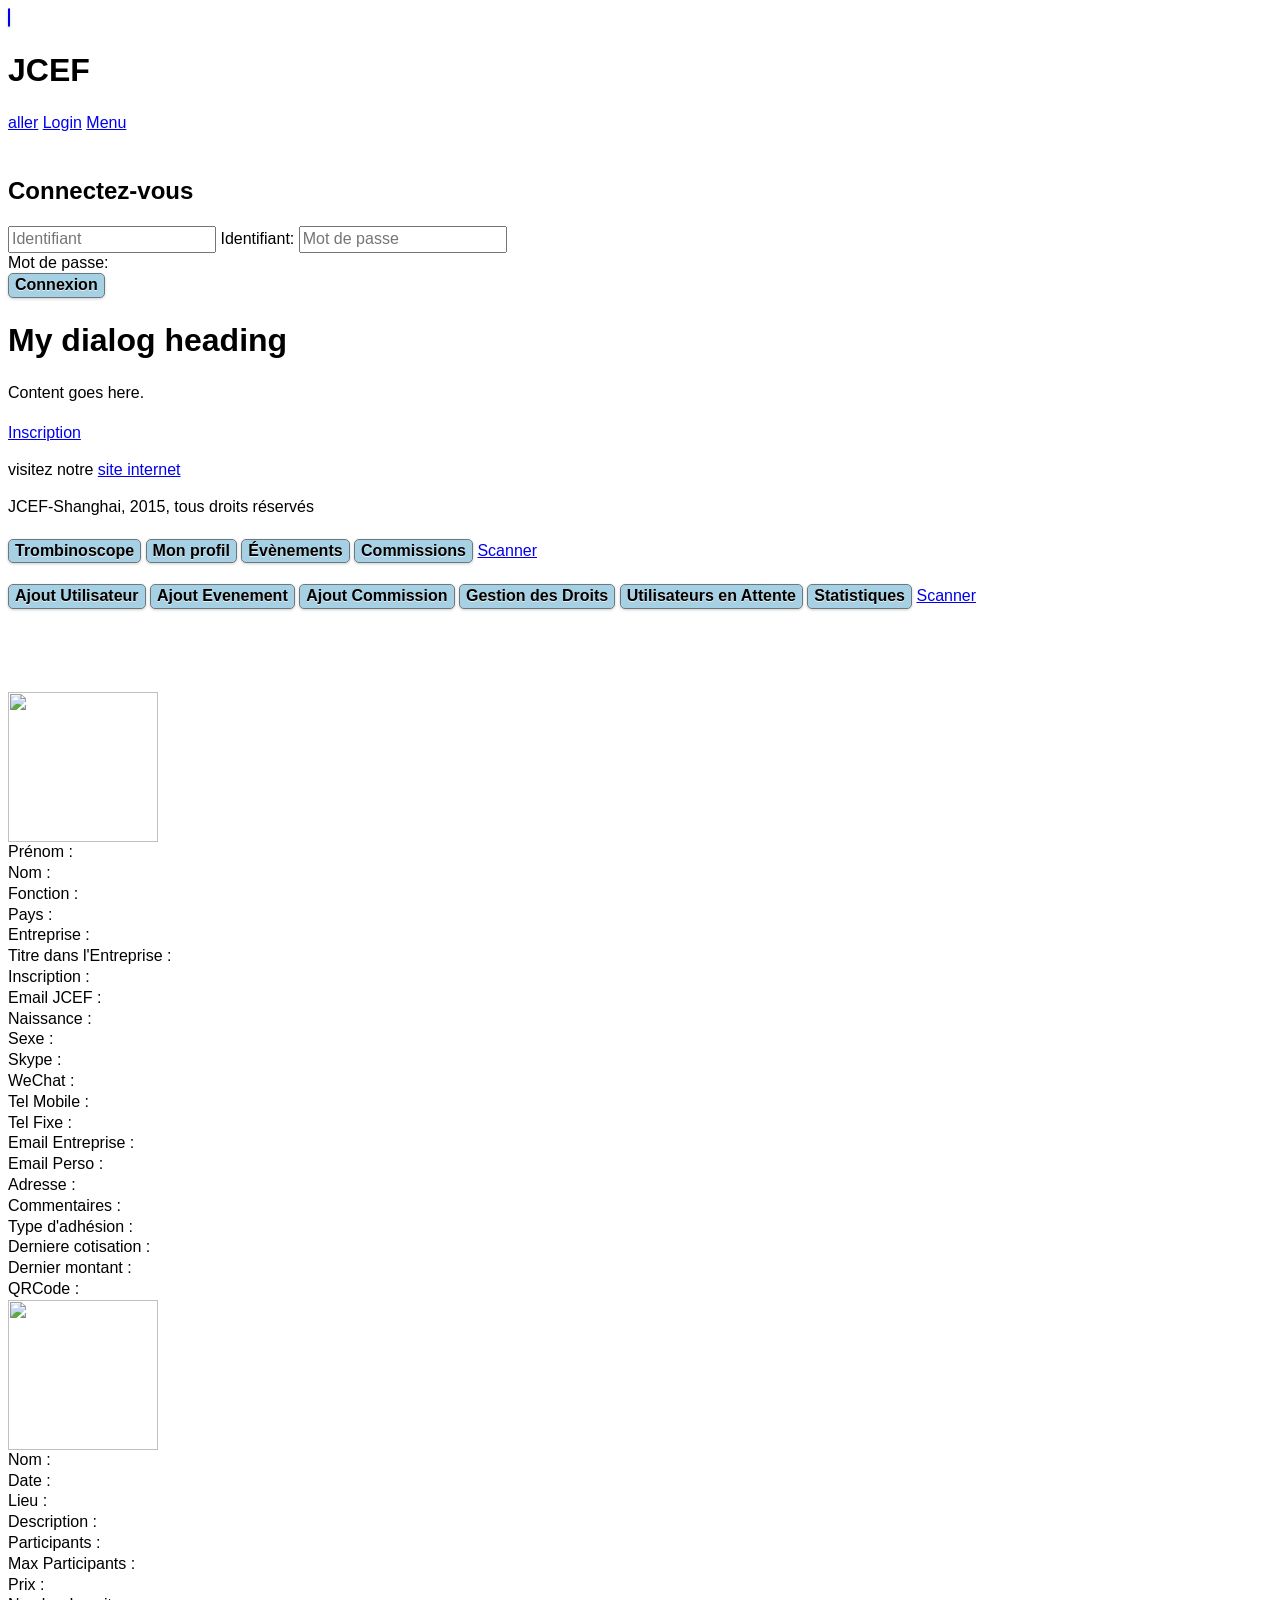
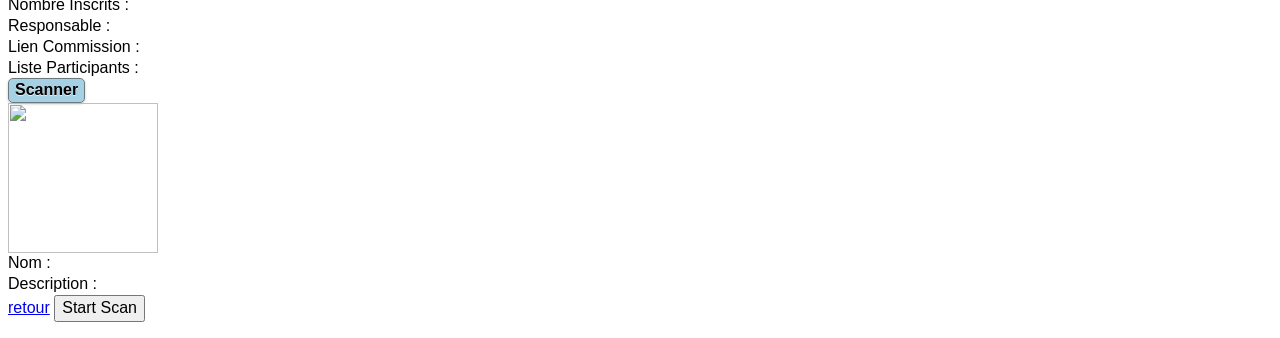
==== commit 8c23042c: "Trombi fonctionnels et startscan avec submit au WS" ====
--- a/www/index.html
+++ b/www/index.html
@@ -117,11 +117,13 @@
 
 <!-- Page de listing des prochains évènements affichée après le login -->
         <div data-role="page" id="eventTrombiPage">
+            <div class= "statusBar">&nbsp;</div>
             <div role='main' id='trombiEvents'></div>
         </div>
 
 <!-- Page de listing des commissions -->
         <div data-role="page" id="comTrombiPage">
+            <div class= "statusBar">&nbsp;</div>
             <div role='main' id='trombiCommissions'></div>
         </div>
 
@@ -142,8 +144,8 @@
                     </div>
                     </div>
                     <div>
-                    <div id="user_browse_picture">
-                        <span id="userBrowsePicture"></span>
+                    <div id="div_user_browse_picture">
+                        
                     </div>
                     </div>
                     <div>
@@ -274,6 +276,9 @@
                         <div id="div_ev_picture">
                             <img id="eventVisuImage" style="display:block; width:150px;height:150px;" src="" alt="">             
                         </div>
+                        <div id="div_ev_browse_picture">
+                             
+                        </div>
                         <div id="div_ev_name">
                             Nom : <span id="eventVisuName"></span>
                         </div>
@@ -286,25 +291,25 @@
                         <div id="div_ev_description">
                             Description : <span id="eventVisuDescription"></span>
                         </div>
-                        <div id="ev_participants">
+                        <div id="div_ev_participants">
                             Participants : <span id="eventVisuParticipants"></span>
                         </div>
-                        <div id="ev_max_participants">
+                        <div id="div_ev_max_participants">
                             Max Participants : <span id="eventVisuMaxParticipants"></span>
                         </div>
-                        <div id="ev_price">
+                        <div id="div_ev_price">
                             Prix : <span id="eventVisuPrix"></span>
                         </div>
-                        <div id="ev_nb_subscribed">
+                        <div id="div_ev_nb_subscribed">
                             Nombre Inscrits : <span id="eventVisuNbInscrits"></span>
                         </div>
-                        <div id="ev_charged_member">
+                        <div id="div_ev_charged_member">
                             Responsable : <span id="eventVisuResponsable"></span>
                         </div>
-                        <div id="ev_com_linked">
+                        <div id="div_ev_com_linked">
                             Lien Commission : <span id="eventVisuLienCom"></span>
                         </div>
-                        <div id="ev_liste_participants">
+                        <div id="div_ev_liste_participants">
                             Liste Participants : <span id="eventVisuListeParticipants"></span>
                         </div>
 
@@ -325,13 +330,16 @@
 <div data-role="page" id="commission_profil">
    <div role="main" id="comProfilDetails">
        
-            <div id="com_picture">
+            <div id="div_com_picture">
                 <img id="comVisuImage" style="display:block; width:150px;height:150px;" src="" alt="">             
             </div>
-            <div id="com_name">
+            <div id="div_com_browse_picture">
+                             
+            </div>
+            <div id="div_com_name">
                 Nom : <span id="comVisuName"></span>
             </div>
-            <div id="com_description">
+            <div id="div_com_description">
                 Description : <span id="comVisuDescription"></span>
             </div>
             <div>
@@ -342,6 +350,55 @@
             </div>
     </div>
 </div>
+
+
+
+<!-- Statistiques -->
+<div data-role="page" id="statistiques">
+   <div role="main" id="statsDetails">
+       
+            <div id="div_stats_membres">
+                             
+            </div>
+            <div id="div_stats_commissions">
+                             
+            </div>
+            <div id="div_stats_events">
+                             
+            </div>
+            
+            <div>
+            </div>
+    </div>
+</div>
+
+
+
+<!-- Gestion des droits -->
+<div data-role="page" id="gestion_droits">
+   <div role="main" id="droitsDetails">
+       
+            <div id="div_tab_droits">
+                             
+            </div>
+            
+    </div>
+</div>
+
+
+<!-- Utilisateurs en attente -->
+<div data-role="page" id="users_attente">
+   <div role="main" id="usersAttenteDetails">
+       
+            <div id="div_tab_users_attente">
+                             
+            </div>
+            
+    </div>
+</div>
+
+
+
     
 <!-- page de lancement du scan d'un QRCode -->   
     <div data-role="page" id="scanPage">
